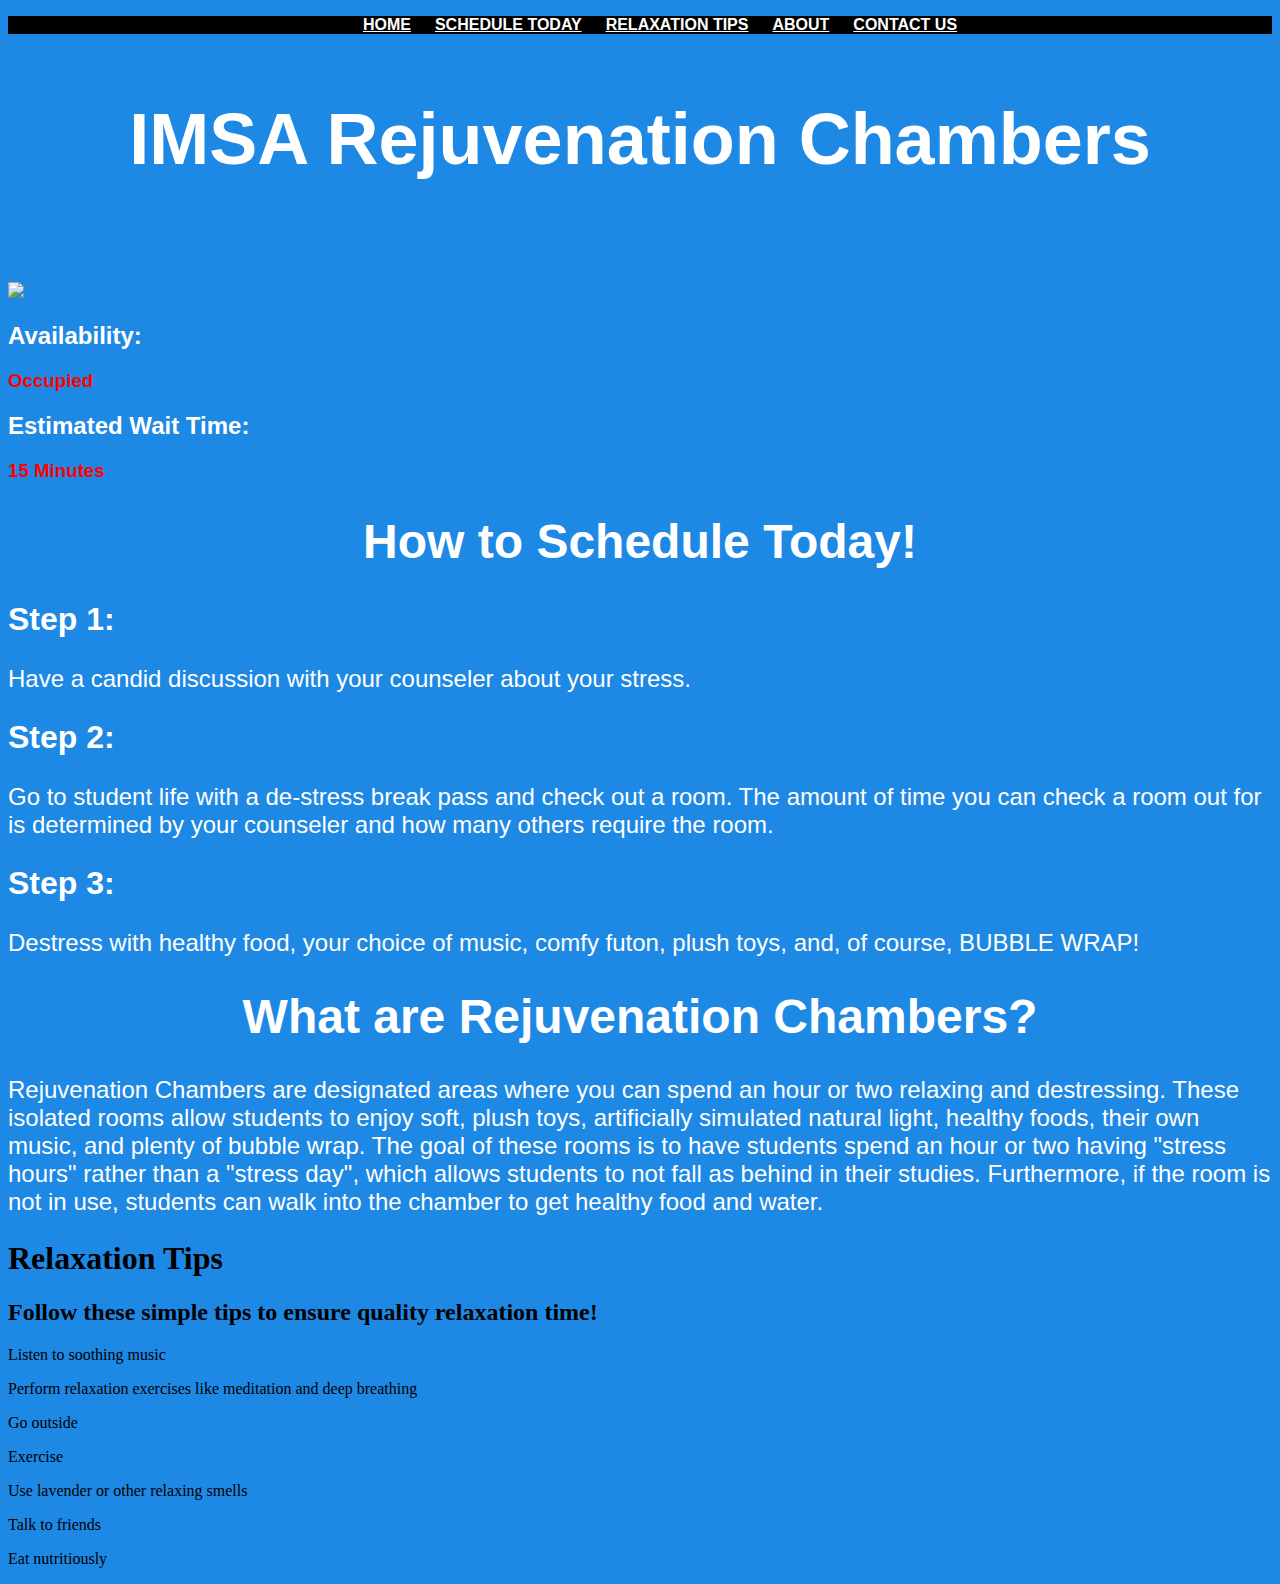
==== index.html @ b552e2ef "Update index.html" ====
<!DOCTYPE html>
<html>

  <head>
    <link href="http://s3.amazonaws.com/codecademy-content/courses/ltp/css/shift.css" rel="stylesheet">
    <link rel="stylesheet" type="text/css" href="//fonts.googleapis.com/css?family=Open+Sans" />
    <link rel="stylesheet" type="text/css" href="//fonts.googleapis.com/css?family=Aclonica" />
    <link rel="stylesheet" href="http://s3.amazonaws.com/codecademy-content/courses/ltp/css/bootstrap.css">
    <link rel="stylesheet" href="index.css">
    
  </head>
  
  <body>
    <div class="nav">
      <div class="container" style="text-align: center;">
        <ul>
          <li><a href="#">Home</a></li>
          <li><a href="#learn-more">Schedule Today</a></li>
          <li><a href="#relaxation">Relaxation Tips</a></li>
          <li><a href="#about">About</a></li>
          <li><a href="Contact.html">Contact Us</a></li>
          </ul>
      </div>
    </div>

    <div class="jumbotron">
      <div class="container">
        <h1>IMSA Rejuvenation Chambers</h1>
      </div>
    </div> 
    <div class="picture-of-room">
    	<div class="row">
    		<div class="col-md-2"></div>
    		<div class="col-md-8">
    			<div class="thumbnail">
    				<img src="https://scontent.xx.fbcdn.net/hphotos-xpa1/v/t1.0-9/1240638_310738155741500_5115795673746945144_n.jpg?oh=b1419a958fcf436ab46380472021ba35&oe=55B274ED">
    			</div>
    		</div>
    		<div class="col-md-2"></div>
    	</div>
    </div>
    <div class="Availability">
        <div class="container">
            <h2>Availability:</h2>	<h3>Occupied</h3>
            <h2>Estimated Wait Time:</h2>	<h3>15 Minutes</h3>
            </div>
        </div>
        
    <div class="learn-more">
	  <div class="container">
	  <a name="learn-more"></a>
		<h1>How to Schedule Today!</h1>
		<h2>Step 1:</h2>
		<p>Have a candid discussion with your counseler about your stress.</p>
		<h2>Step 2:</h2>
		<p>Go to student life with a de-stress break pass and check out a room. The amount of time you can check a room out for is determined by your counseler and how many others require the room.</p>
		<h2>Step 3:</h2>
		<p>Destress with healthy food, your choice of music, comfy futon, plush toys, and, of course, BUBBLE WRAP!</p>
	  </div>
	</div>
	<div class ="about">
		<div class = "container">
			<a name="about"></a>
			<h1>What are Rejuvenation Chambers?</h1>
			<p>Rejuvenation Chambers are designated areas where you can spend an hour or two relaxing and destressing. These isolated rooms allow students to enjoy soft, plush toys, artificially simulated natural light, healthy foods, their own music, and plenty of bubble wrap. The goal of these rooms is to have students spend an hour or two having "stress hours" rather than a "stress day", which allows students to not fall as behind in their studies. Furthermore, if the room is not in use, students can walk into the chamber to get healthy food and water.</p>
			
		</div>
	</div>
	<div class = "relaxation">
		<div class = "container">
			<a name = "relaxation"></a>
			<h1>Relaxation Tips</h1>
			<h2>Follow these simple tips to ensure quality relaxation time!</h2>
			<p>Listen to soothing music</p>
			<p>Perform relaxation exercises like meditation and deep breathing</p>
			<p>Go outside</p>
			<p>Exercise</p>
			<p>Use lavender or other relaxing smells</p>
			<p>Talk to friends</p>
			<p>Eat nutritiously</p>
		</div>
	</div>
  </body>
</html>
---- index.css ----
html{
     background-color: #1E88E5;
}

body {
    position:relative; 
    margins: 0px, 72px;    
}
.nav {
  background-color: black;
  background-size: cover;
}
.nav a {
  color: white;
  font-size: 16px;
  font-weight: bold;
  padding: 14px 10px;
  text-transform: uppercase;
  font-family: 'Trebuchet MS', Helvetica, sans-serif;
	font-style: normal;
	font-variant: normal;
}
.item{color: #1E88E5;}

.nav li {
  display: inline;
}

.jumbotron {
  background-color: #1E88E5;
  height: 200px;
  background-repeat: no-repeat;
  background-size: cover;
}

.jumbotron .container {
  position: relative;
  top:16px;
}

.jumbotron h1 {
  color: #fff;
  font-size: 72px;  
  font-weight: bold;
  text-align: center;
  font-family: 'Trebuchet MS', Helvetica, sans-serif;
	font-style: normal;
	font-variant: normal;
}

.picture-of-room {
	background-color: #1E88E5;
	background-size: cover;
}

.Availability {
	background-color: #1E88E5;
	background-size: cover;
 }
 .Availability h2 {
 	color: white;
 	font-size: 72;
 	font-weight: bold;
 	text-align: left;
 	font-family: 'Trebuchet MS', Helvetica, sans-serif;
 }
 
 .Availability h3 {
 	color: red;
 	font-size: 48;
 	font-family: 'Trebuchet MS', Helvetica, sans-serif;
 }

.learn-more {
  background-color: #1E88E5;
  font-family: 'Trebuchet MS', Helvetica, sans-serif;
  font-style: normal;
  font-variant: normal;
}

.learn-more h1 {
  font-size: 48px;
  font-weight: bold;
  text-align: center;
  color: white;
  
}
 
.learn-more h2 {
	font-size: 32px;
	font-weight: bold;
	left: 16px;
	color: white;
}

.learn-more p {
	font-size: 24px;
	left: 32px;
	color: white;
}

.about {
	font-family: 'Trebuchet MS', Helvetica, sans-serif;
	color: white;
	background-color: #1E88E5;
	height: 300;
}

.about h1 {
	font-size: 48px;
	font-weight: bold;
	text-align: center;
}
.about p {
	font-size: 24px;
}
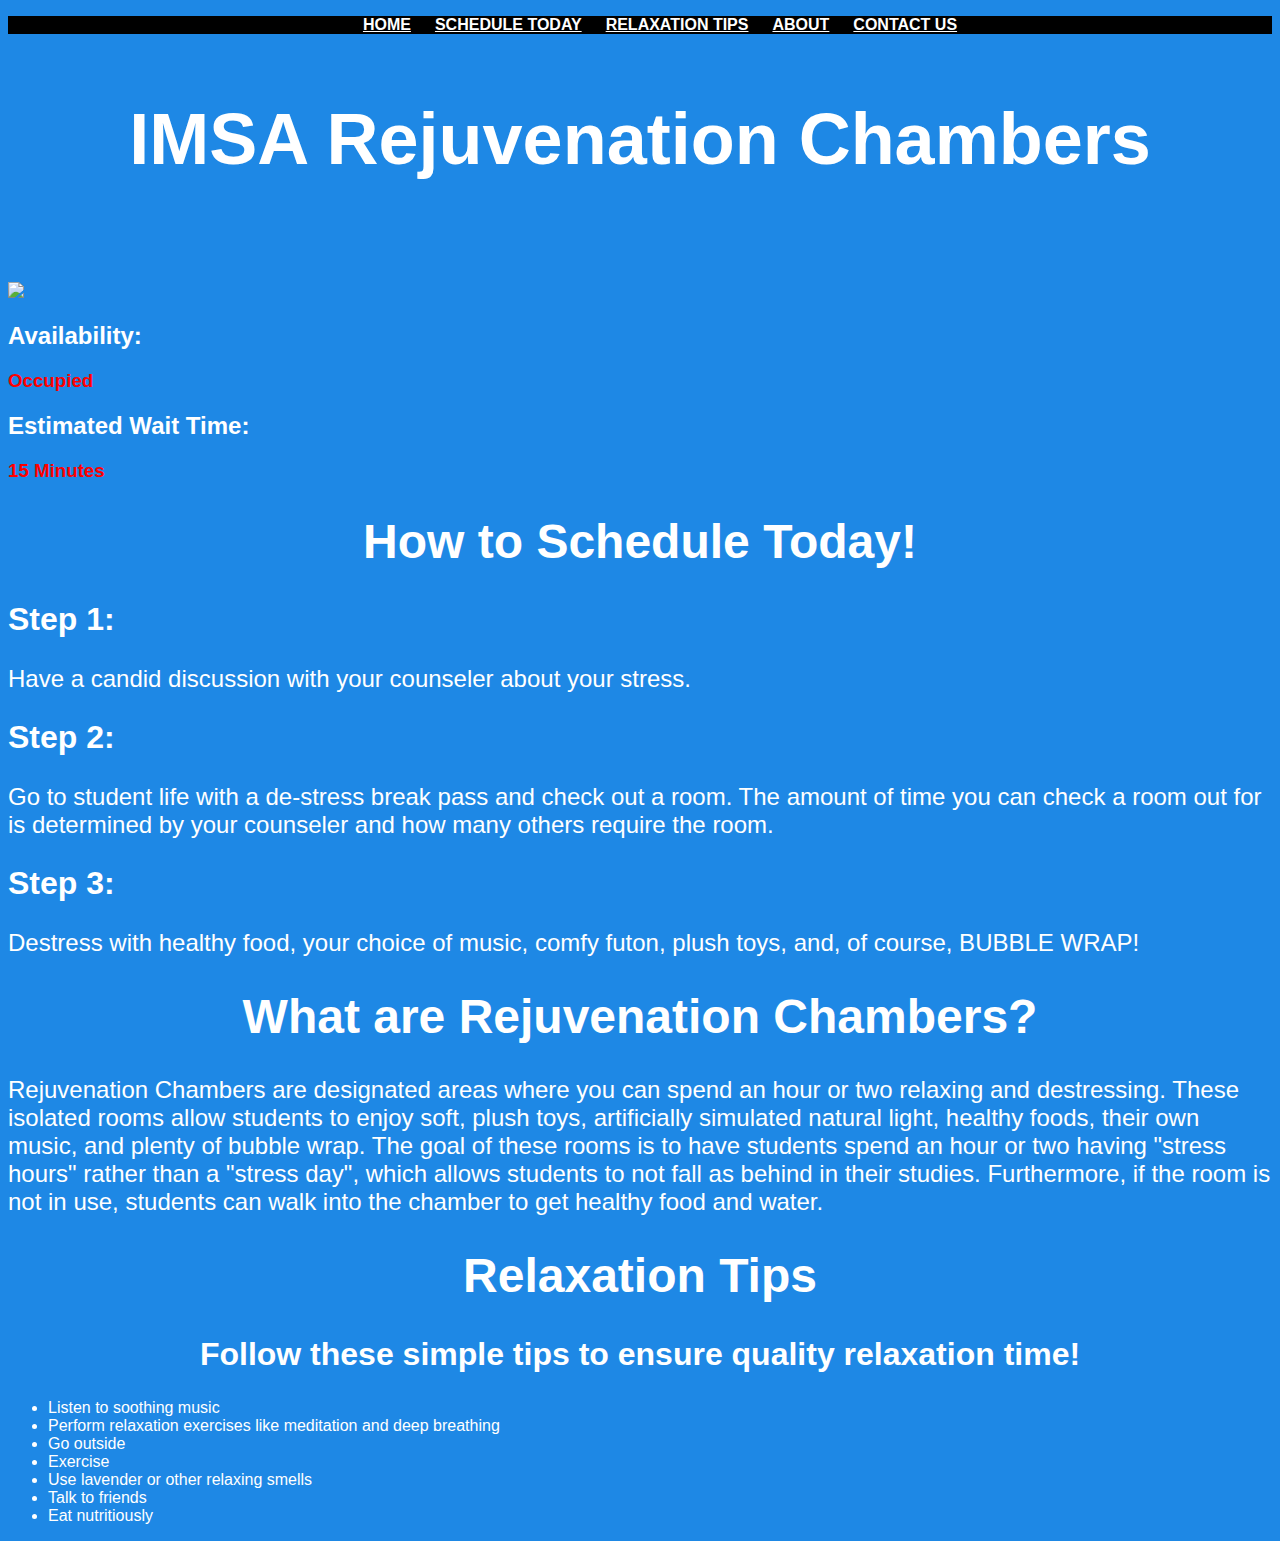
==== commit f30f4411: "Update index.html" ====
--- a/index.html
+++ b/index.html
@@ -71,13 +71,15 @@
 			<a name = "relaxation"></a>
 			<h1>Relaxation Tips</h1>
 			<h2>Follow these simple tips to ensure quality relaxation time!</h2>
-			<p>Listen to soothing music</p>
-			<p>Perform relaxation exercises like meditation and deep breathing</p>
-			<p>Go outside</p>
-			<p>Exercise</p>
-			<p>Use lavender or other relaxing smells</p>
-			<p>Talk to friends</p>
-			<p>Eat nutritiously</p>
+			<ul>
+				<li>Listen to soothing music</li>
+				<li>Perform relaxation exercises like meditation and deep breathing</li>
+				<li>Go outside</li>
+				<li>Exercise</li>
+				<li> Use lavender or other relaxing smells</li>
+				<li>Talk to friends</li>
+				<li>Eat nutritiously</li>
+			</ul>
 		</div>
 	</div>
   </body>
--- a/index.css
+++ b/index.css
@@ -6,10 +6,16 @@
     position:relative; 
     margins: 0px, 72px;    
 }
+
+ul {
+   list-style-image: url('http://lclbeauty.com/images-ebay/Skintensify/Herbs/Lavender.gif');
+}
+
 .nav {
   background-color: black;
   background-size: cover;
 }
+
 .nav a {
   color: white;
   font-size: 16px;
@@ -114,3 +120,23 @@
 .about p {
 	font-size: 24px;
 }
+.relaxation{
+	font-family: 'Trebuchet MS', Helvetica, sans-serif;
+	color: white;
+	background-color: #1E88E5;
+}
+.relaxation h1 {
+	font-size: 48px;
+	font-weight: bold;
+	text-align: center;
+}
+
+.relaxation h2 {
+	font-size: 32px;
+	text-align: center;
+}
+
+.relaxation p {
+	font-size: 24px;
+	text-align: left;
+	left: 32px;
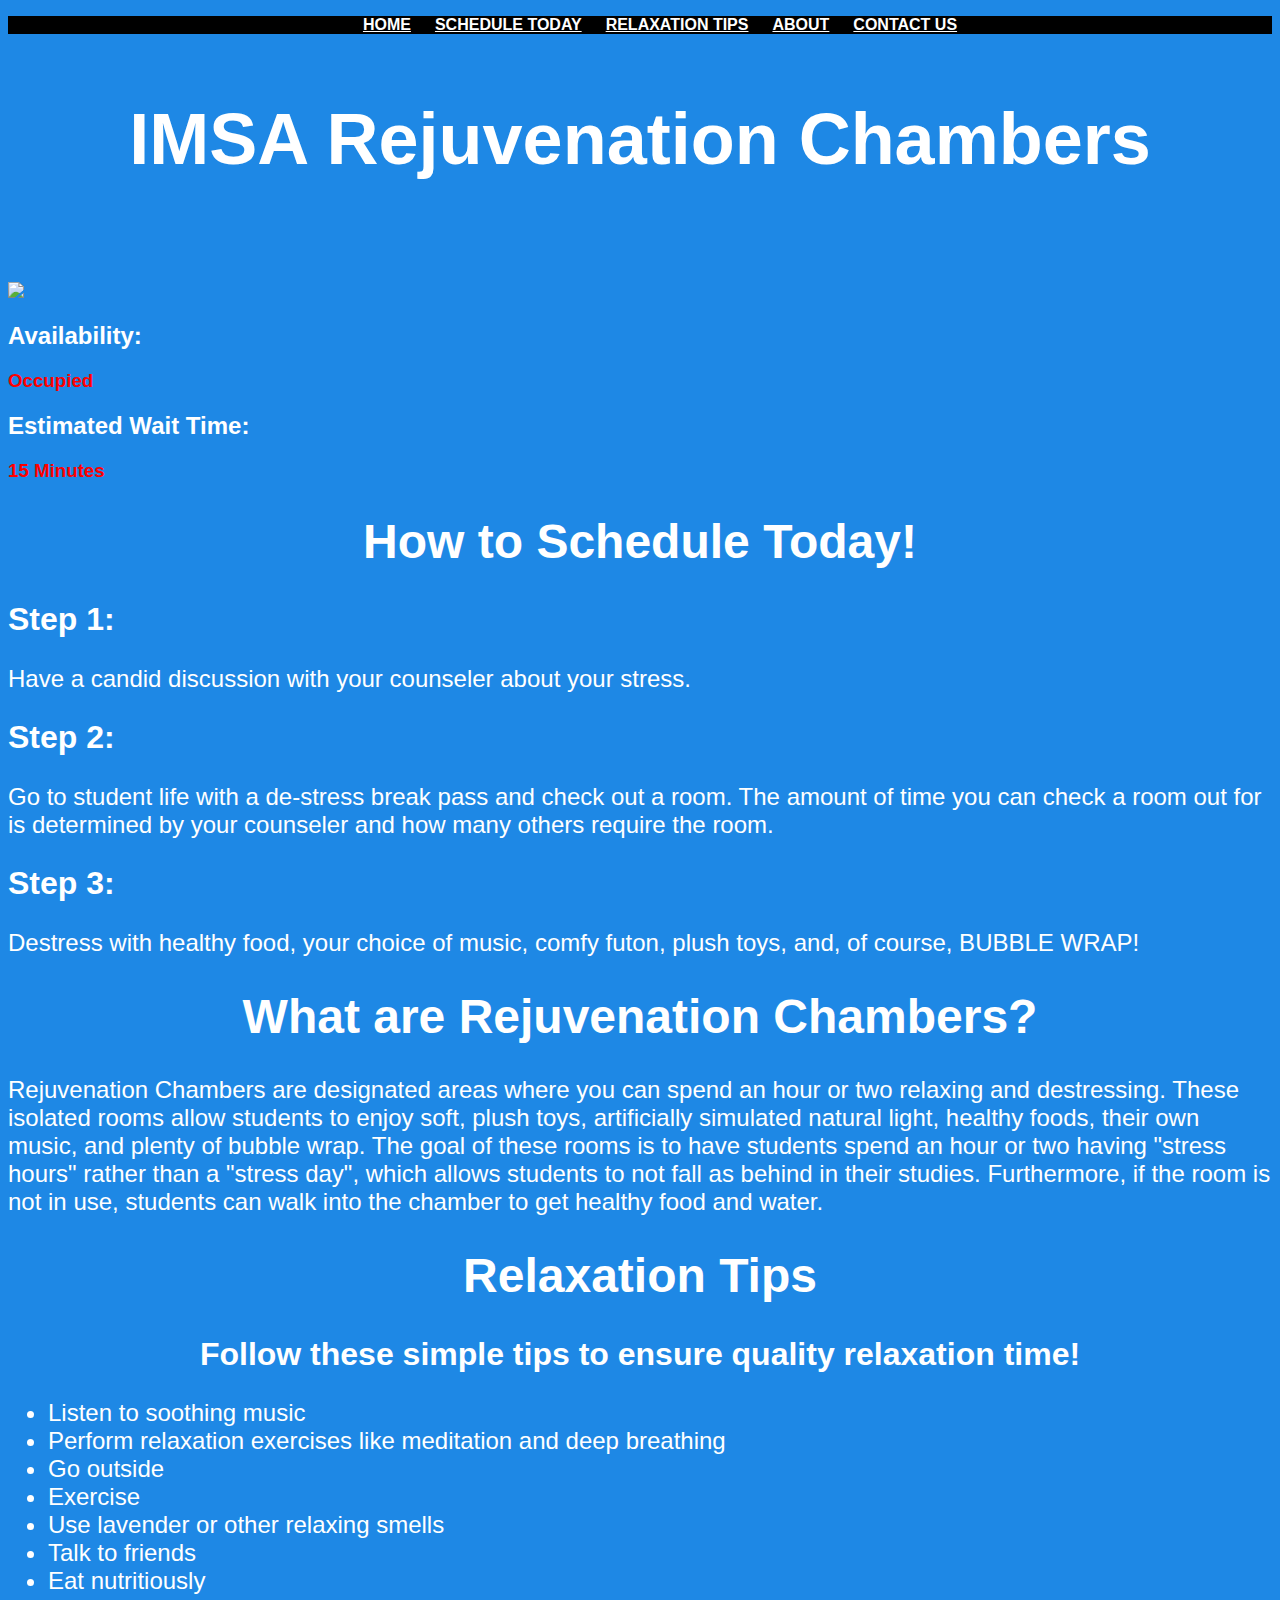
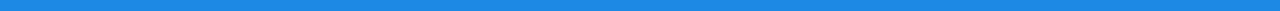
==== commit 2bc71afb: "Update index.html" ====
--- a/index.html
+++ b/index.html
@@ -33,7 +33,7 @@
     		<div class="col-md-2"></div>
     		<div class="col-md-8">
     			<div class="thumbnail">
-    				<img src="https://scontent.xx.fbcdn.net/hphotos-xpa1/v/t1.0-9/1240638_310738155741500_5115795673746945144_n.jpg?oh=b1419a958fcf436ab46380472021ba35&oe=55B274ED">
+    				<img src="http://imgur.com/mcWDEXW">
     			</div>
     		</div>
     		<div class="col-md-2"></div>
--- a/index.css
+++ b/index.css
@@ -7,9 +7,7 @@
     margins: 0px, 72px;    
 }
 
-ul {
-   list-style-image: url('http://lclbeauty.com/images-ebay/Skintensify/Herbs/Lavender.gif');
-}
+
 
 .nav {
   background-color: black;
@@ -136,7 +134,7 @@
 	text-align: center;
 }
 
-.relaxation p {
+.relaxation li {
 	font-size: 24px;
 	text-align: left;
 	left: 32px;
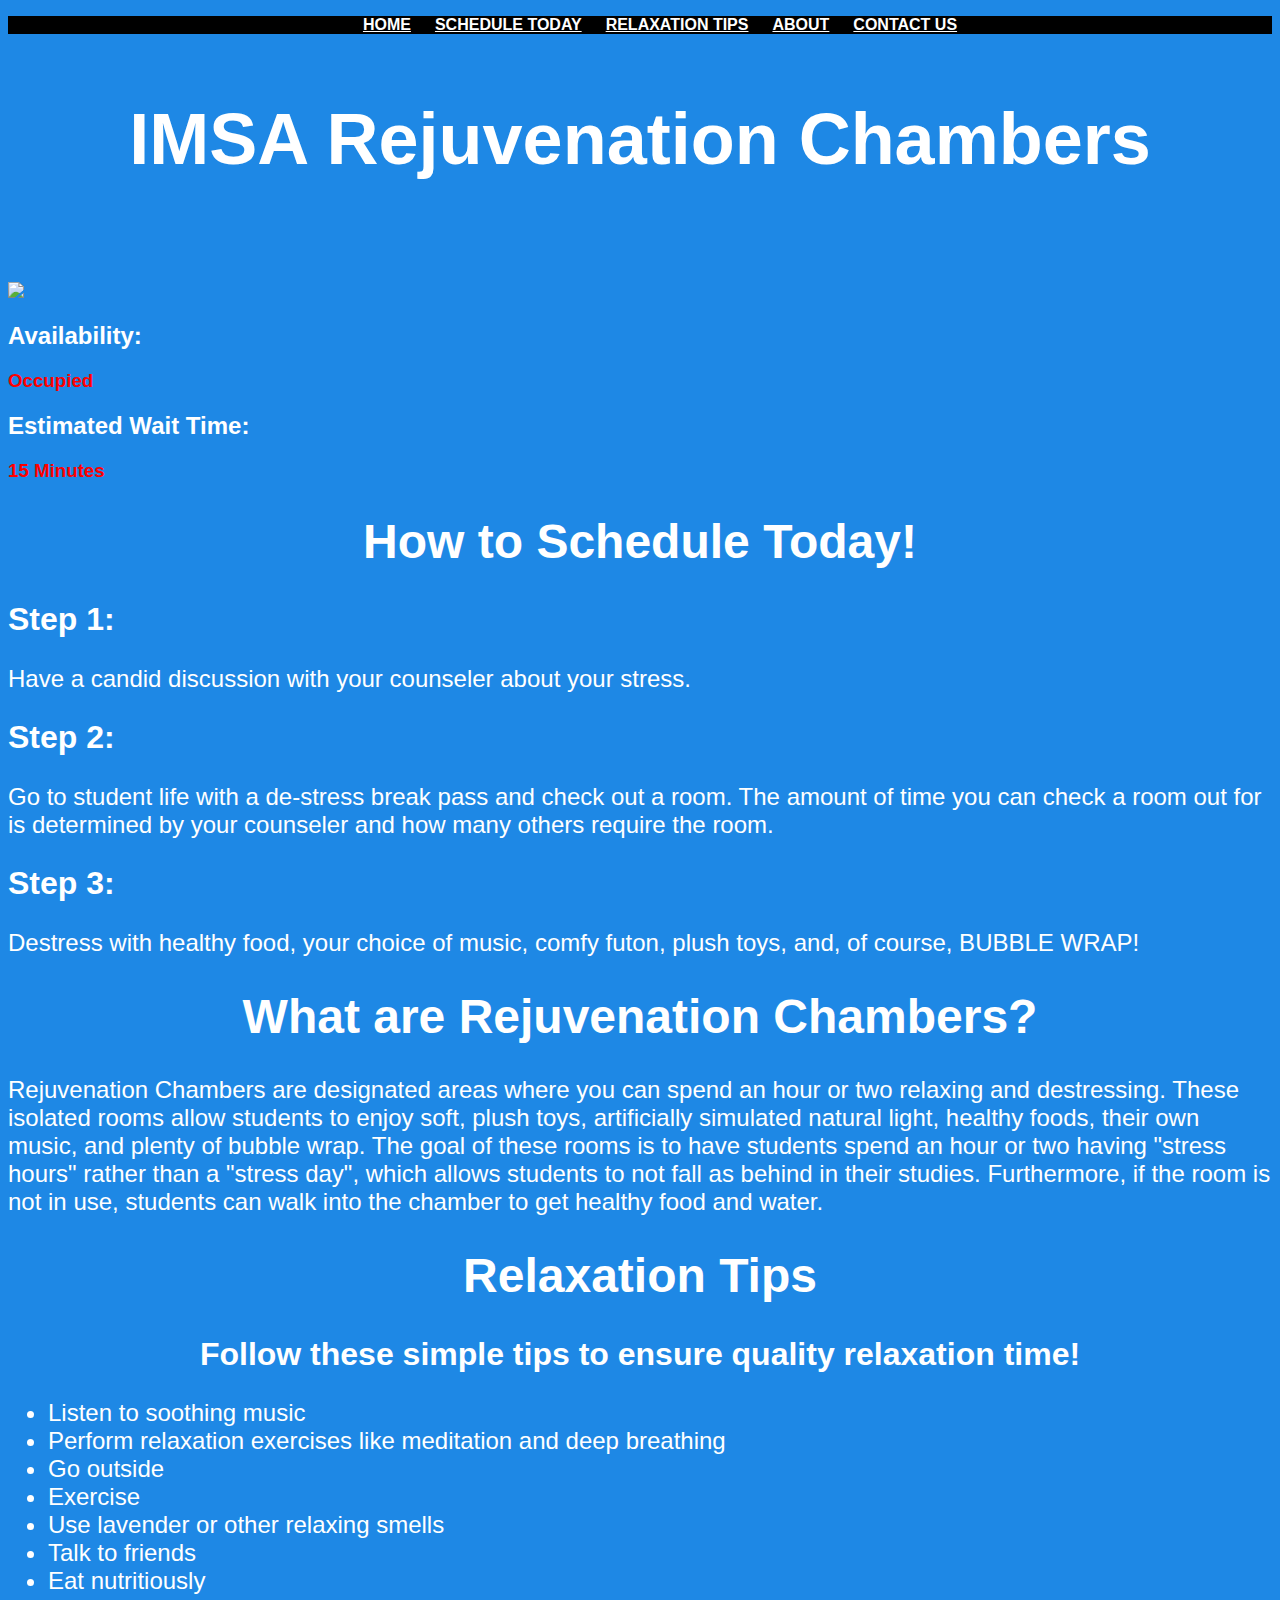
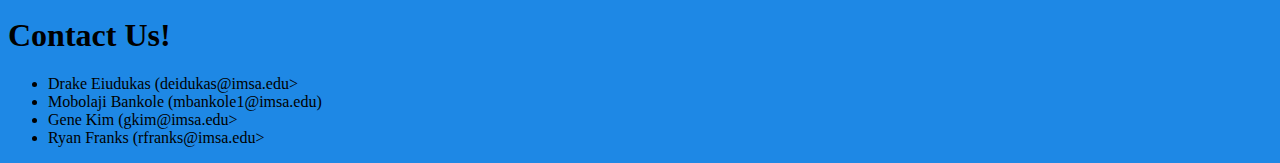
==== commit 1bc92b1c: "Update index.html" ====
--- a/index.html
+++ b/index.html
@@ -18,7 +18,7 @@
           <li><a href="#learn-more">Schedule Today</a></li>
           <li><a href="#relaxation">Relaxation Tips</a></li>
           <li><a href="#about">About</a></li>
-          <li><a href="Contact.html">Contact Us</a></li>
+          <li><a href="#contact">Contact Us</a></li>
           </ul>
       </div>
     </div>
@@ -33,7 +33,7 @@
     		<div class="col-md-2"></div>
     		<div class="col-md-8">
     			<div class="thumbnail">
-    				<img src="http://imgur.com/mcWDEXW">
+    				<img src="http://imgur.com/mcWDEXW.jpg">
     			</div>
     		</div>
     		<div class="col-md-2"></div>
@@ -82,5 +82,18 @@
 			</ul>
 		</div>
 	</div>
+	<div class = "contact">
+		<div class ="container">
+			<a name = "contact">
+				<h1>Contact Us!</h1>
+				<ul>
+					<li>Drake Eiudukas (deidukas@imsa.edu></li>
+					<li>Mobolaji Bankole (mbankole1@imsa.edu)</li>
+					<li>Gene Kim (gkim@imsa.edu></li>
+					<li>Ryan Franks (rfranks@imsa.edu></li>
+				</ul>
+			</a>
+		</div>
+	</div>
   </body>
 </html>
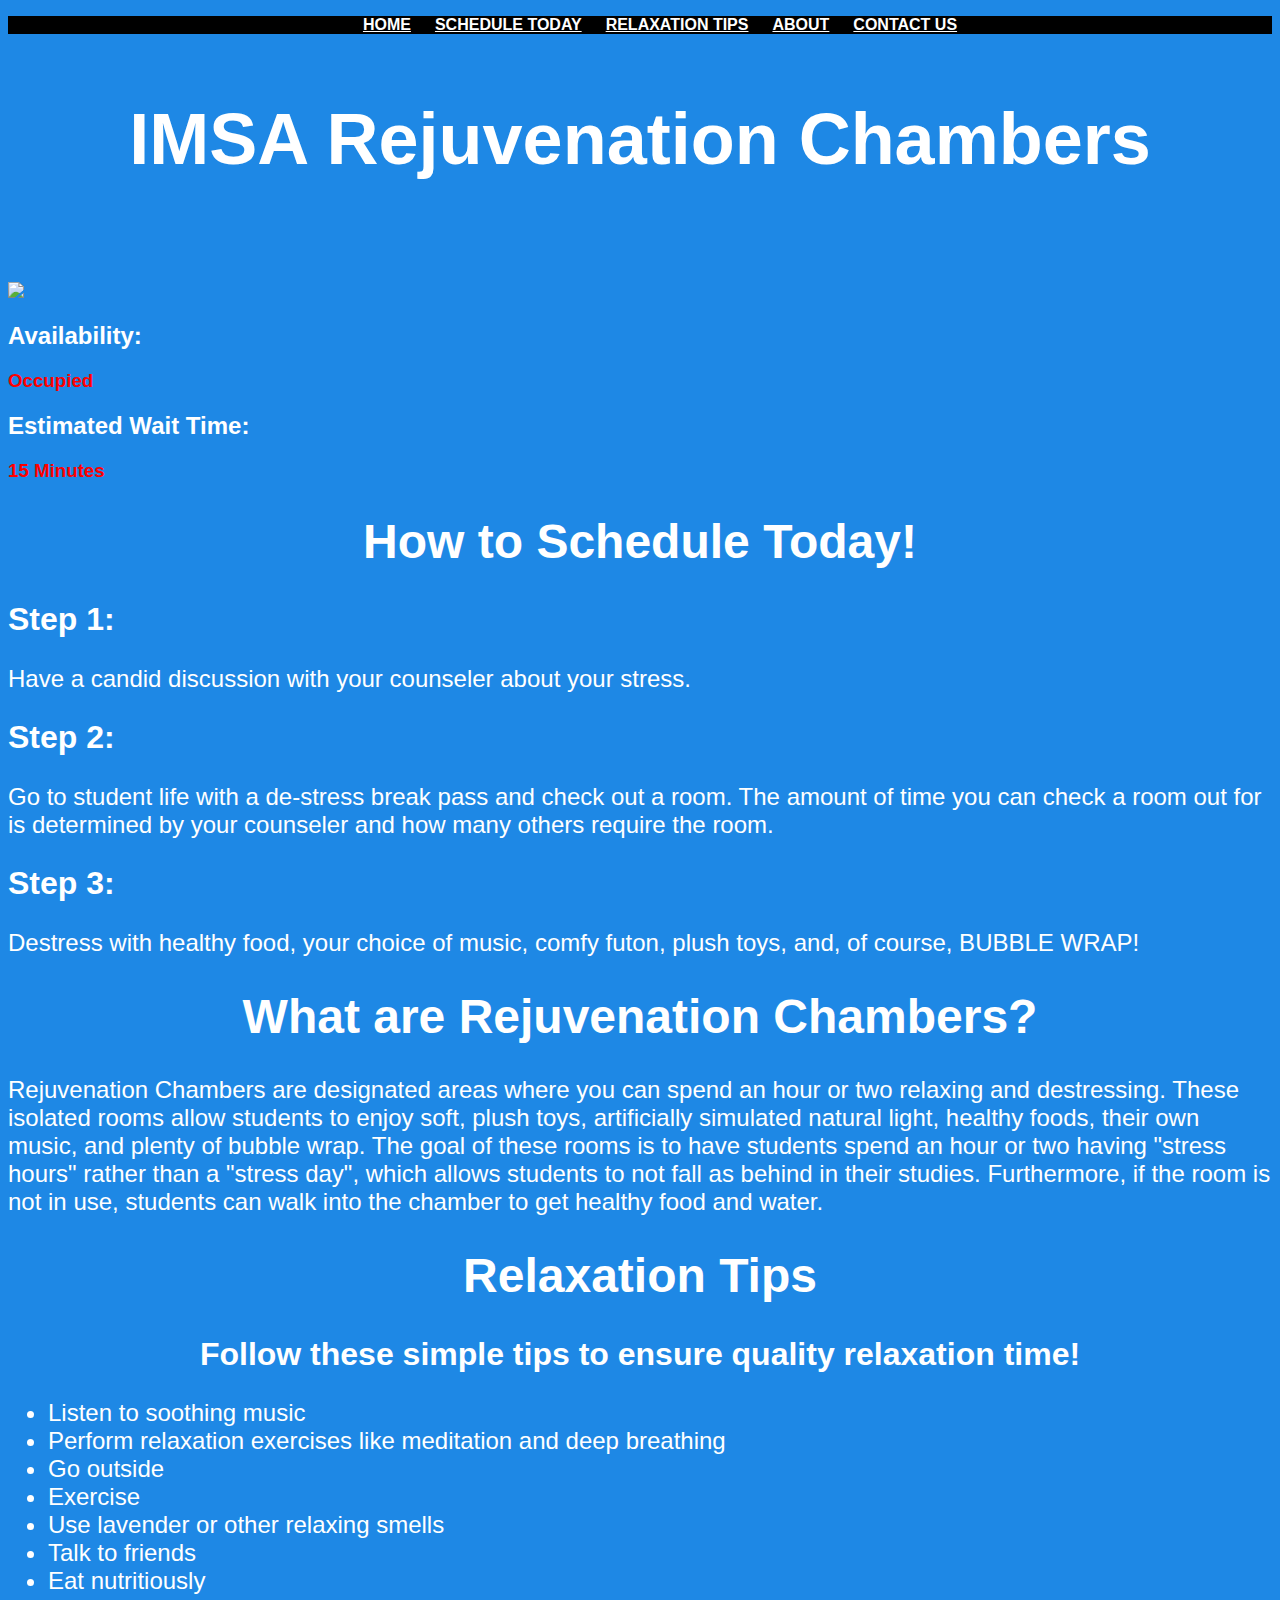
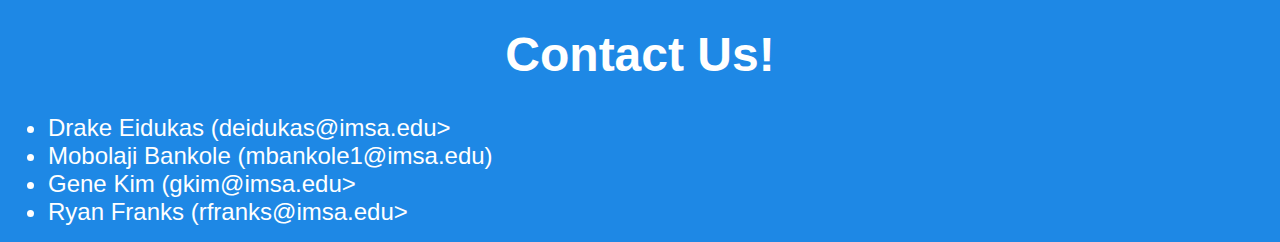
==== commit 346742d6: "Update index.html" ====
--- a/index.html
+++ b/index.html
@@ -87,7 +87,7 @@
 			<a name = "contact">
 				<h1>Contact Us!</h1>
 				<ul>
-					<li>Drake Eiudukas (deidukas@imsa.edu></li>
+					<li>Drake Eidukas (deidukas@imsa.edu></li>
 					<li>Mobolaji Bankole (mbankole1@imsa.edu)</li>
 					<li>Gene Kim (gkim@imsa.edu></li>
 					<li>Ryan Franks (rfranks@imsa.edu></li>
--- a/index.css
+++ b/index.css
@@ -138,3 +138,22 @@
 	font-size: 24px;
 	text-align: left;
 	left: 32px;
+}
+.contact {
+	font-family: 'Trebuchet MS', Helvetica, sans-serif;
+	color: white;
+	background-color: #1E88E5;
+}
+.contact h1 {
+	font-size: 48px;
+	font-weight: bold;
+	text-align: center;
+	color: white;
+}
+.contact li{
+	font-size: 24px;
+	text-align: left;
+	left: 32px;
+	color: white;
+
+}
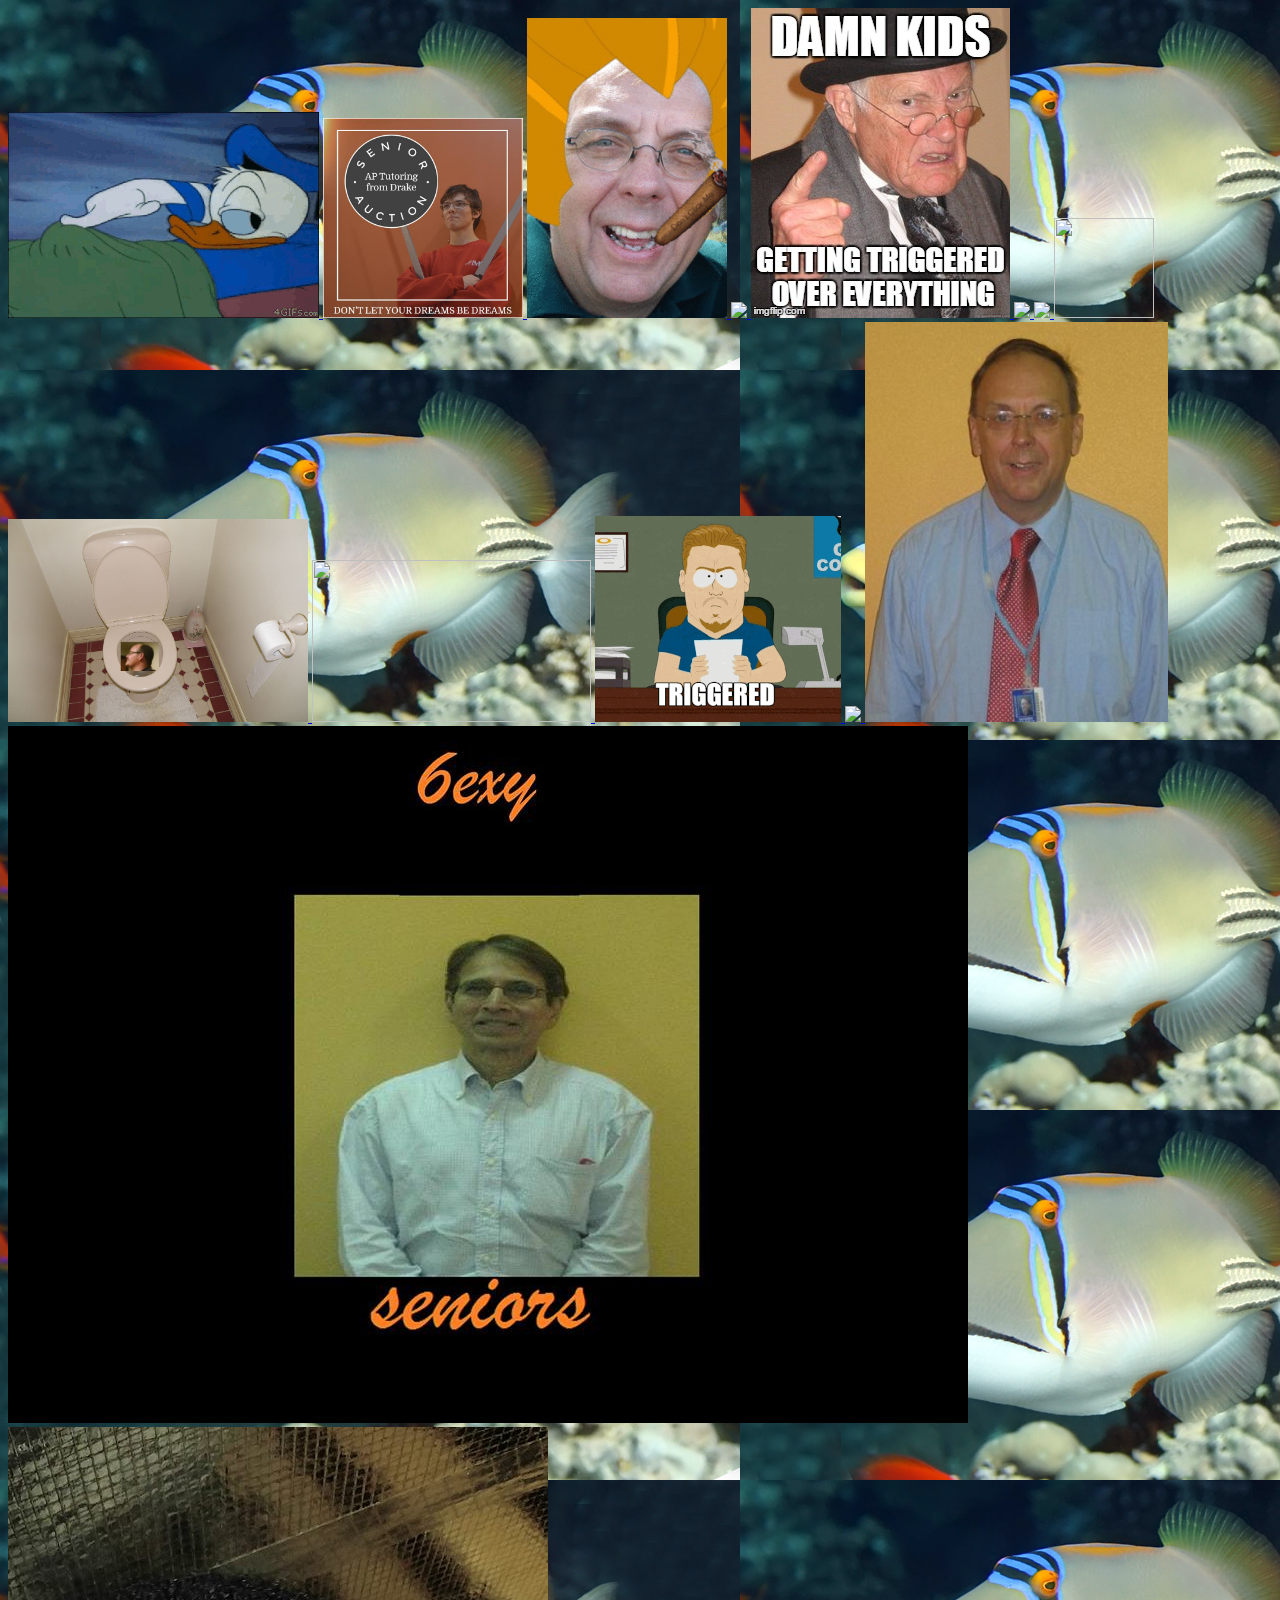
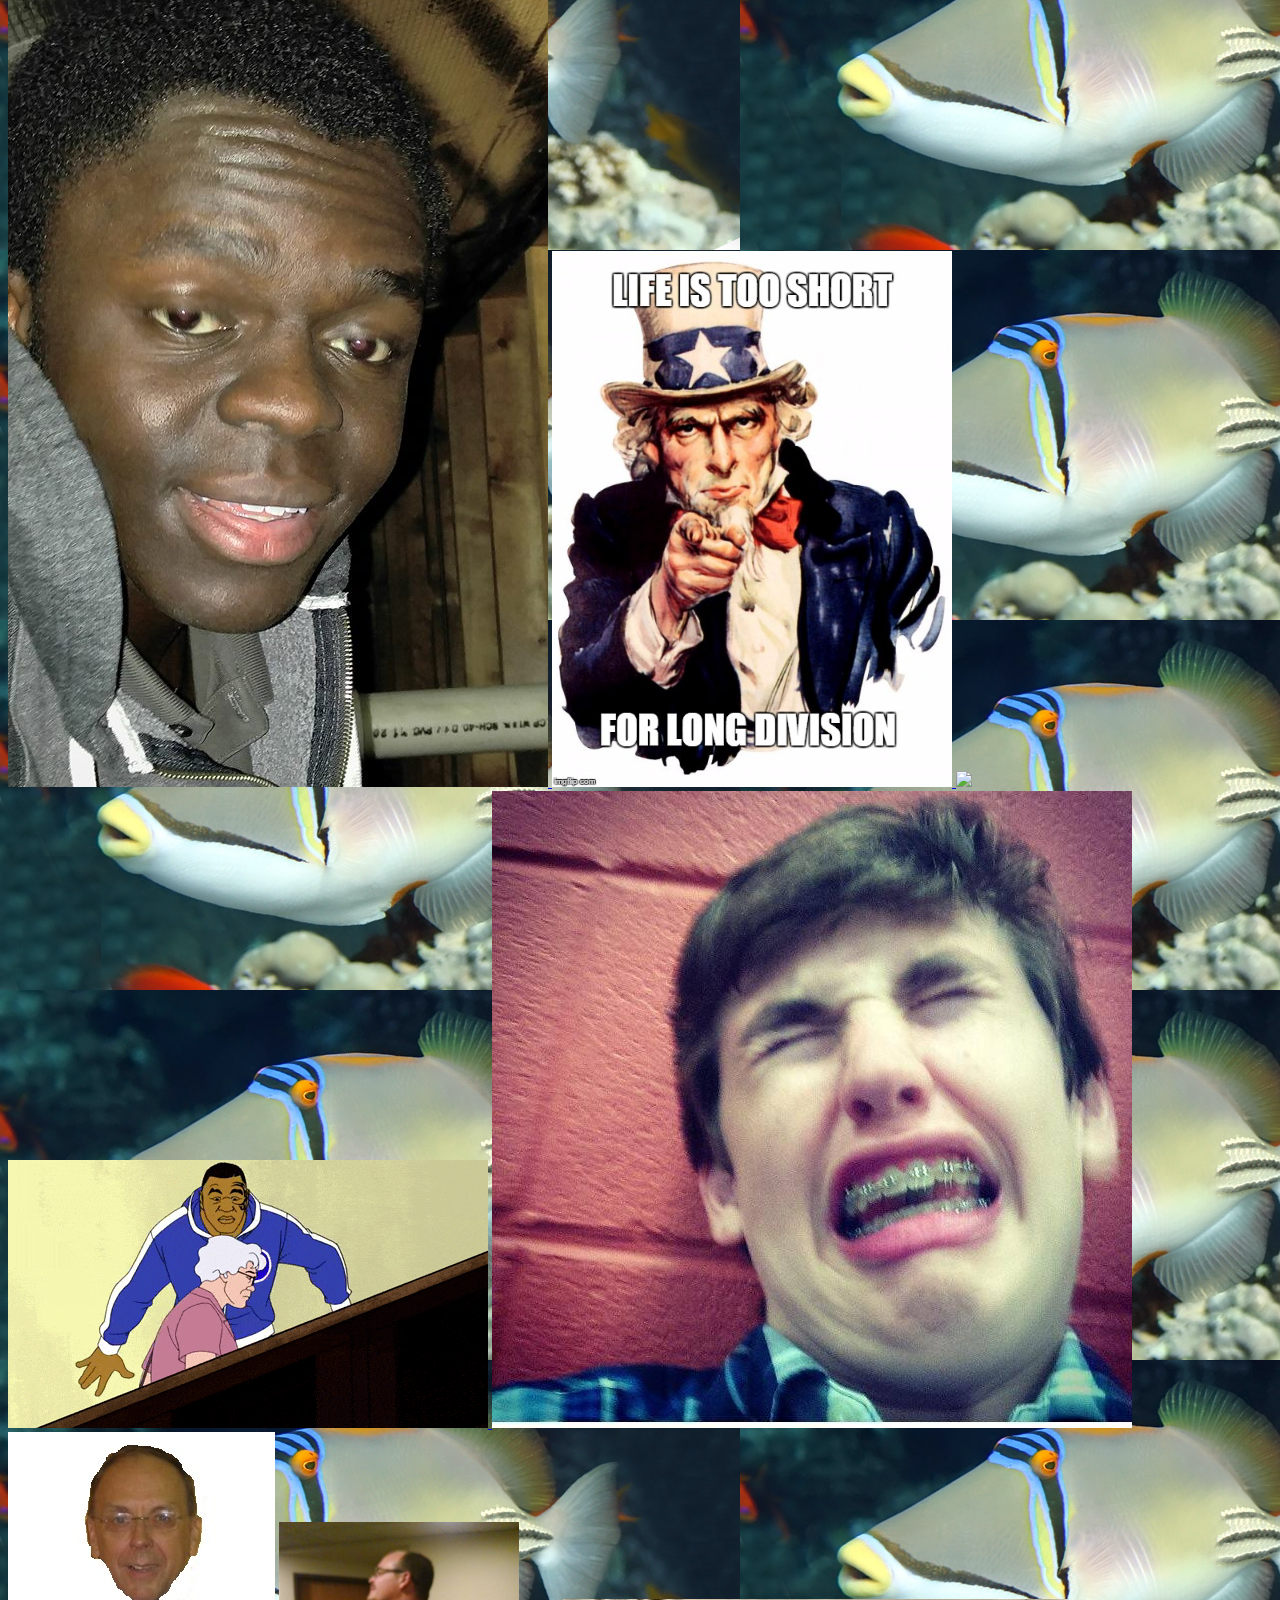
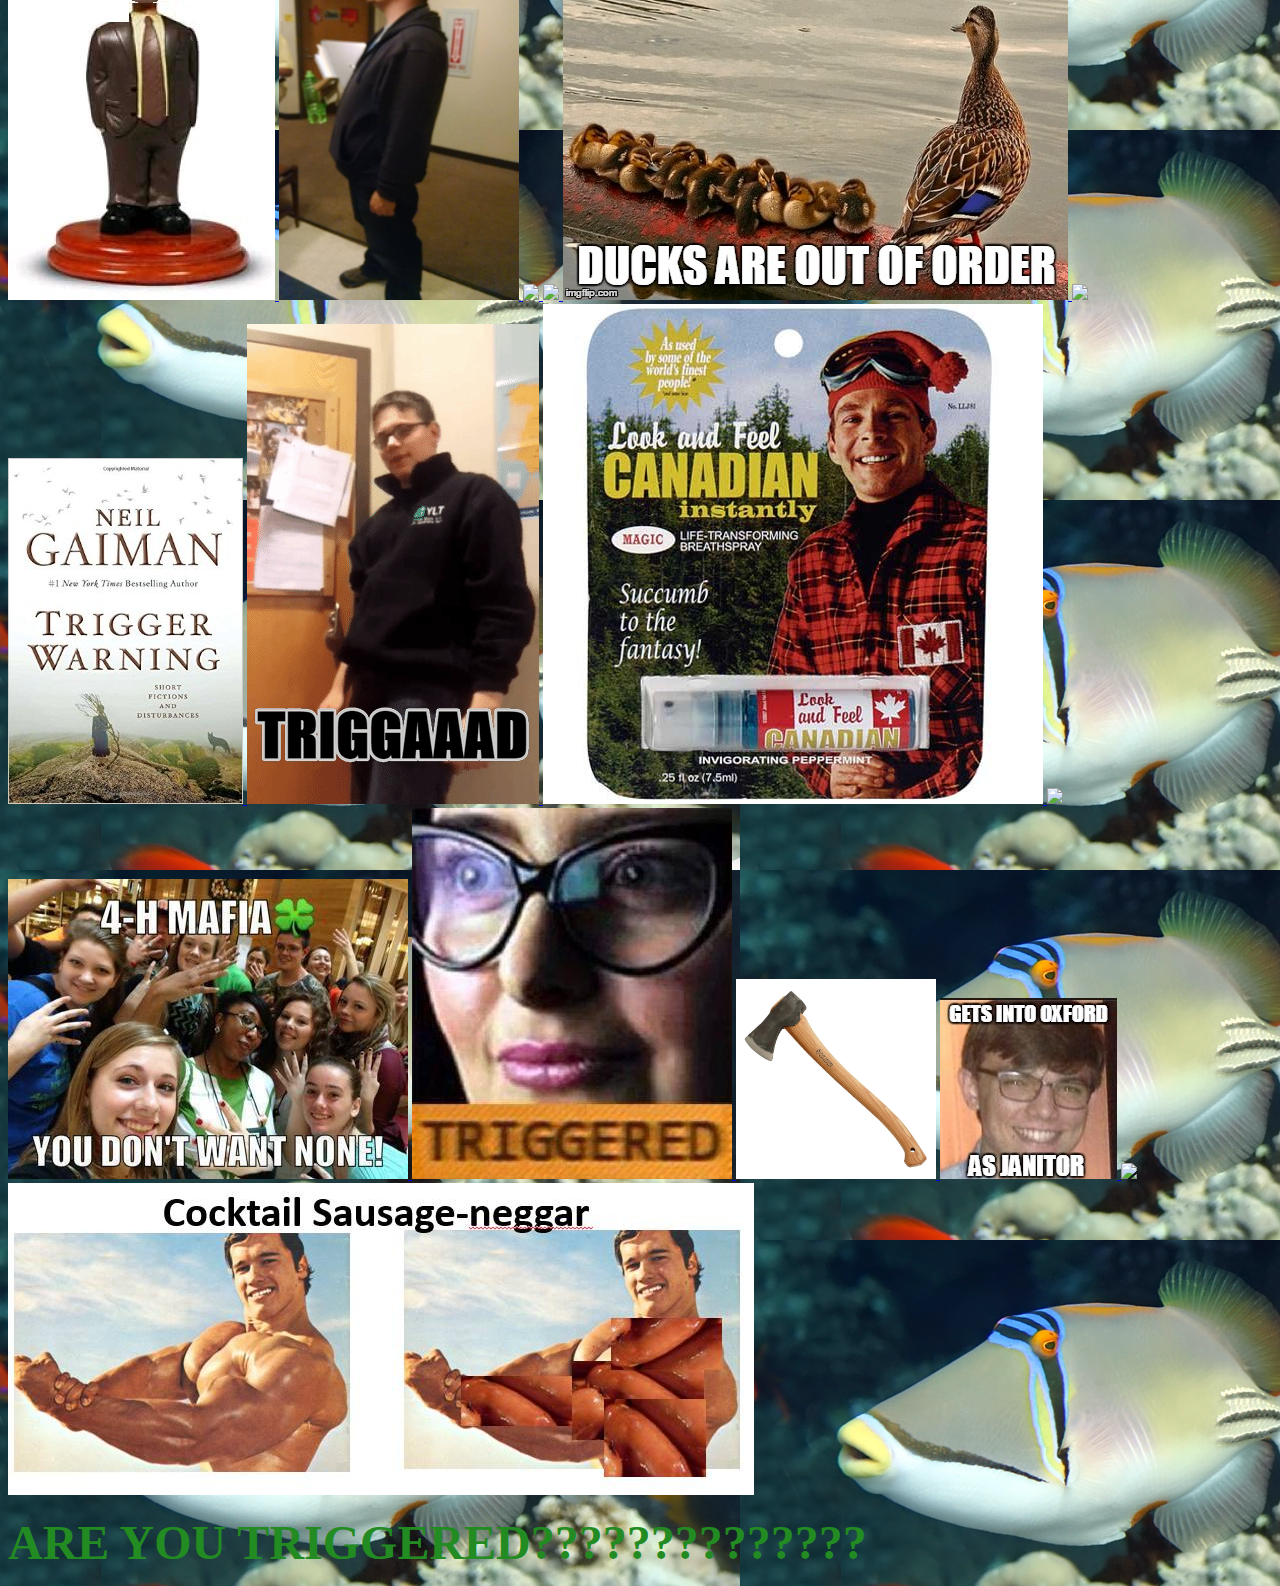
==== commit 4fdf26be: "Rename Triggering Site.html to index.html" ====
--- a/index.html
+++ b/index.html
@@ -1,99 +1,110 @@
-<!DOCTYPE html>
-<html>
-
-  <head>
-    <link href="http://s3.amazonaws.com/codecademy-content/courses/ltp/css/shift.css" rel="stylesheet">
-    <link rel="stylesheet" type="text/css" href="//fonts.googleapis.com/css?family=Open+Sans" />
-    <link rel="stylesheet" type="text/css" href="//fonts.googleapis.com/css?family=Aclonica" />
-    <link rel="stylesheet" href="http://s3.amazonaws.com/codecademy-content/courses/ltp/css/bootstrap.css">
-    <link rel="stylesheet" href="index.css">
-    
-  </head>
-  
-  <body>
-    <div class="nav">
-      <div class="container" style="text-align: center;">
-        <ul>
-          <li><a href="#">Home</a></li>
-          <li><a href="#learn-more">Schedule Today</a></li>
-          <li><a href="#relaxation">Relaxation Tips</a></li>
-          <li><a href="#about">About</a></li>
-          <li><a href="#contact">Contact Us</a></li>
-          </ul>
-      </div>
-    </div>
-
-    <div class="jumbotron">
-      <div class="container">
-        <h1>IMSA Rejuvenation Chambers</h1>
-      </div>
-    </div> 
-    <div class="picture-of-room">
-    	<div class="row">
-    		<div class="col-md-2"></div>
-    		<div class="col-md-8">
-    			<div class="thumbnail">
-    				<img src="http://imgur.com/mcWDEXW.jpg">
-    			</div>
-    		</div>
-    		<div class="col-md-2"></div>
-    	</div>
-    </div>
-    <div class="Availability">
-        <div class="container">
-            <h2>Availability:</h2>	<h3>Occupied</h3>
-            <h2>Estimated Wait Time:</h2>	<h3>15 Minutes</h3>
-            </div>
-        </div>
-        
-    <div class="learn-more">
-	  <div class="container">
-	  <a name="learn-more"></a>
-		<h1>How to Schedule Today!</h1>
-		<h2>Step 1:</h2>
-		<p>Have a candid discussion with your counseler about your stress.</p>
-		<h2>Step 2:</h2>
-		<p>Go to student life with a de-stress break pass and check out a room. The amount of time you can check a room out for is determined by your counseler and how many others require the room.</p>
-		<h2>Step 3:</h2>
-		<p>Destress with healthy food, your choice of music, comfy futon, plush toys, and, of course, BUBBLE WRAP!</p>
-	  </div>
-	</div>
-	<div class ="about">
-		<div class = "container">
-			<a name="about"></a>
-			<h1>What are Rejuvenation Chambers?</h1>
-			<p>Rejuvenation Chambers are designated areas where you can spend an hour or two relaxing and destressing. These isolated rooms allow students to enjoy soft, plush toys, artificially simulated natural light, healthy foods, their own music, and plenty of bubble wrap. The goal of these rooms is to have students spend an hour or two having "stress hours" rather than a "stress day", which allows students to not fall as behind in their studies. Furthermore, if the room is not in use, students can walk into the chamber to get healthy food and water.</p>
-			
-		</div>
-	</div>
-	<div class = "relaxation">
-		<div class = "container">
-			<a name = "relaxation"></a>
-			<h1>Relaxation Tips</h1>
-			<h2>Follow these simple tips to ensure quality relaxation time!</h2>
-			<ul>
-				<li>Listen to soothing music</li>
-				<li>Perform relaxation exercises like meditation and deep breathing</li>
-				<li>Go outside</li>
-				<li>Exercise</li>
-				<li> Use lavender or other relaxing smells</li>
-				<li>Talk to friends</li>
-				<li>Eat nutritiously</li>
-			</ul>
-		</div>
-	</div>
-	<div class = "contact">
-		<div class ="container">
-			<a name = "contact">
-				<h1>Contact Us!</h1>
-				<ul>
-					<li>Drake Eidukas (deidukas@imsa.edu></li>
-					<li>Mobolaji Bankole (mbankole1@imsa.edu)</li>
-					<li>Gene Kim (gkim@imsa.edu></li>
-					<li>Ryan Franks (rfranks@imsa.edu></li>
-				</ul>
-			</a>
-		</div>
-	</div>
-  </body>
-</html>
+<!DOCTYPE html>
+<html>
+<body background="ayy lmao.jpg">
+<title>Is This Cancer</title>
+<a href="19 - Blue Christmas.mp3">
+<img src="dank donald.gif">
+</a>
+<a href="https://www.youtube.com/watch?v=ZX20jPRQvx0">
+<img src="drakegoodcontent.jpg" width="200" height="200">
+</a>
+<a href="https://staff.imsa.edu/math/?x=Stalmack">
+<img src="oie_oie_overlay.gif" width="200" height="300">
+</a>
+<a href="https://www.youtube.com/watch?v=FWsQQgbKkjc">
+<img src="noor.jpg">
+</a>
+<a href="https://www.youtube.com/watch?v=E_NiQnH93yc">
+<img src="u9f7n.jpg">
+</a>
+<a href="https://www.youtube.com/watch?v=kmqOV4JkRcs">
+<img src="Doot Doot.jpg">
+</a>
+<a href="https://www.youtube.com/watch?v=wXV3jTovNME">
+<img src="drake2.jpg">
+</a>
+<a href="https://www.youtube.com/watch?v=0O5UhZb0_cQ">
+<img src="danke.jpg" width="100" height="100">
+</a>
+<a href="https://www.youtube.com/watch?v=OPuG1AuoQes">
+<img src="12346838_434551190002700_193659719_n.jpg" width="300" height="203">
+</a>
+<a href="https://www.youtube.com/watch?v=F8Yc9hgyQ4M">
+<img src="dank reuel.jpg" width="279" height="162">
+</a>
+<a href="https://www.youtube.com/watch?v=A9O0zYv-5d0">
+<img src="real trigger.gif">
+</a>
+<a href="https://www.youtube.com/watch?v=cYHOQ6AQ3Rc">
+<img src="Gene3.jpg">
+</a>
+<a href="https://www.youtube.com/watch?v=kkPlk1T1Rjg">
+<img src="Stal.mack.jpg">
+</a>
+<a href="https://www.youtube.com/watch?v=Je6odKSn1TU">
+<img src="11147172_1037801712917803_8383174315611271150_n.jpg">
+</a>
+<a href="https://www.youtube.com/watch?v=BVWfqOSdzs4">
+<img src="dank bolaji.jpg">
+</a>
+<a href="https://www.youtube.com/watch?v=wLdKghWwBKs">
+<img src="u3xp8.jpg" width="400" height="536">
+</a>
+<a href="http://triggering.space/">
+<img src="kevin with marker.jpg">
+</a>
+<a href="https://www.youtube.com/watch?v=9zp5lxmudRE">
+<img src="x8YBaKt.gif">
+</a>
+<a href="https://www.youtube.com/watch?v=VX3dXiS3mtw">
+<img src="jack.jpg">
+</a>
+<a href="http://www.wolframalpha.com/">
+<img src="Stalmack Bobblehead Prototype.jpg">
+</a>
+<a href="https://www.youtube.com/watch?v=-cZ7ndjhhps">
+<img src="12164986_1082882215076419_70488588_o.jpg" width="240" height="378">
+</a>
+<a href="https://www.youtube.com/watch?v=RDrfE9I8_hs">
+<img src="Capture.jpg">
+</a>
+<a href="https://www.youtube.com/watch?v=xaPepCVepCg">
+<img src="naren.jpg">
+</a>
+<a href="https://www.youtube.com/watch?v=vcMMAWpnTtM">
+<img src="u3xj6.jpg">
+</a>
+<a href="https://youtu.be/8ab6dYJlMfk?t=3m18s">
+<img src="gene.jpg">
+</a>
+<a href="https://www.youtube.com/watch?v=rfUajPutXHU">
+<img src="51F4L8SwzBL._SY344_BO1,204,203,200_.jpg">
+</a>
+<a href="https://youtu.be/7n9UexBrGd0?t=45s">
+<img src="triggaad.gif">
+</a>
+<a href="https://www.youtube.com/watch?v=O_CNfe0VUsA">
+<img src="good content 2.jpg">
+</a>
+<a href="https://www.youtube.com/watch?v=hEnkPV6w91M">
+<img src="Gene2.jpg">
+</a>
+<a href="https://www.youtube.com/watch?v=8gmNESSZYpQ">
+<img src="12325039_1503220100007299_221390579_n.jpg">
+</a>
+<a href="https://www.youtube.com/watch?v=7HoCKlNsolc">
+<img src="triggered.jpg">
+</a>
+<a href="https://www.youtube.com/watch?v=EFTOlmCijjs">
+<img src="ax.jpg" width="200" height="200">
+</a>
+<a href="Muskrat March.mp3">
+<img src="u5uzv.jpg">
+</a>
+<a href="https://www.youtube.com/watch?v=7w7Kkatcnu0">
+<img src="aakash.jpg">
+</a>
+<a href="https://www.youtube.com/watch?v=7-al8o-Zps4">
+<img src="12391424_1671523299796348_7707702189718110702_n.jpg">
+</a>
+<p><b><font size="100" color="forestgreen" face="Verdana">ARE YOU TRIGGERED??????????????</font></b></p>
